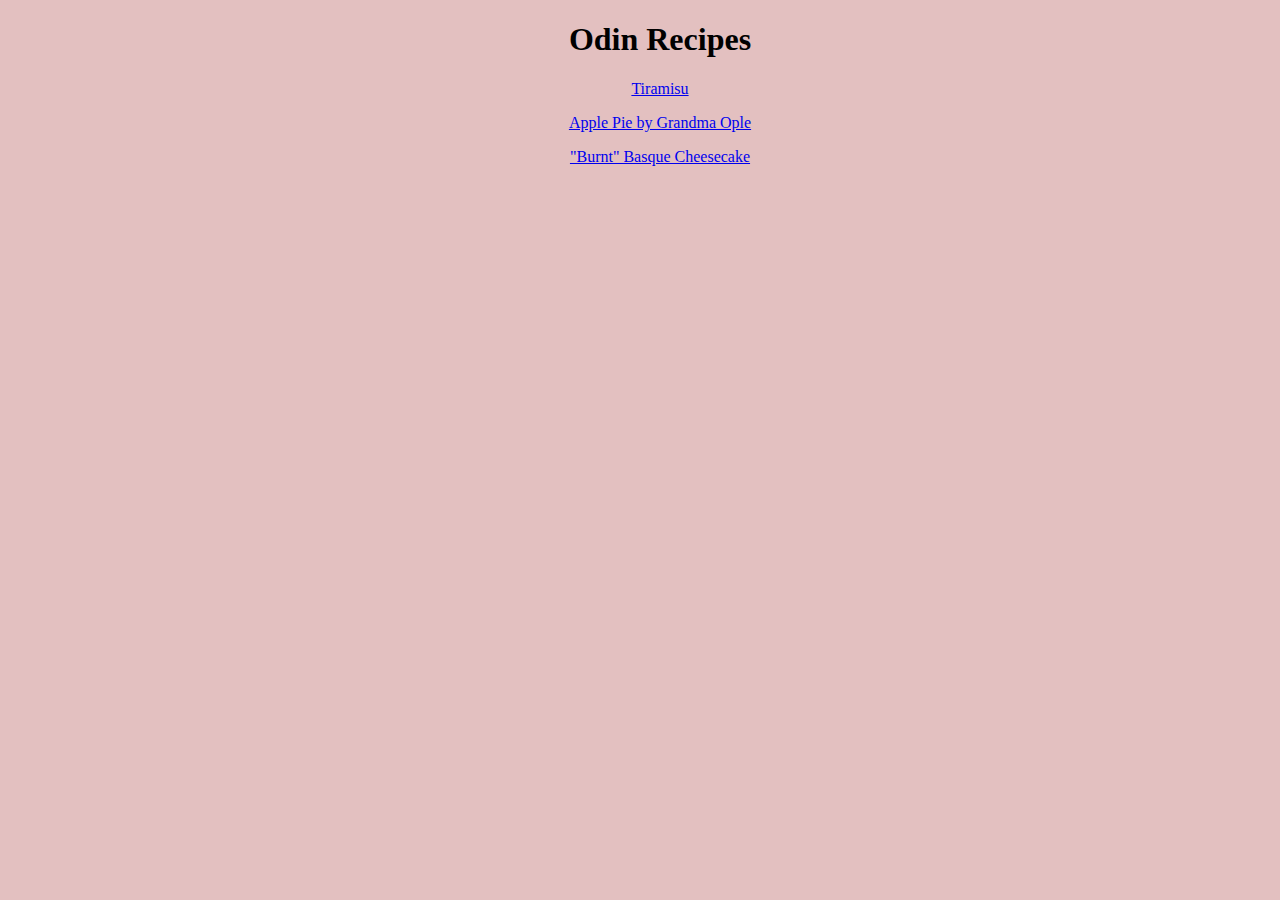
==== index.html @ 7e763281 "Add README.md and index.html and recipes/applepie.html and recipes/basquecheesecake.html and recipes" ====
<!DOCTYPE html>
<html lang="en">
  <head>
    <meta charset="UTF-8" />
    <meta name="viewport" content="width=device-width, initial-scale=1.0" />
    <title>Odin Recipes</title>
  </head>
  <body style="background-color: rgb(227, 192, 192)">
    <h1 style="text-align: center; margin-left: 40px">Odin Recipes</h1>
    <ul style="text-align: center" type="none">
      <li><a href="recipes/tiramisu.html">Tiramisu</a></li>
      <p></p>
      <li><a href="recipes/applepie.html">Apple Pie by Grandma Ople</a></li>
      <p></p>
      <li>
        <a href="recipes/basquecheesecake.html">"Burnt" Basque Cheesecake</a>
      </li>
    </ul>
  </body>
</html>
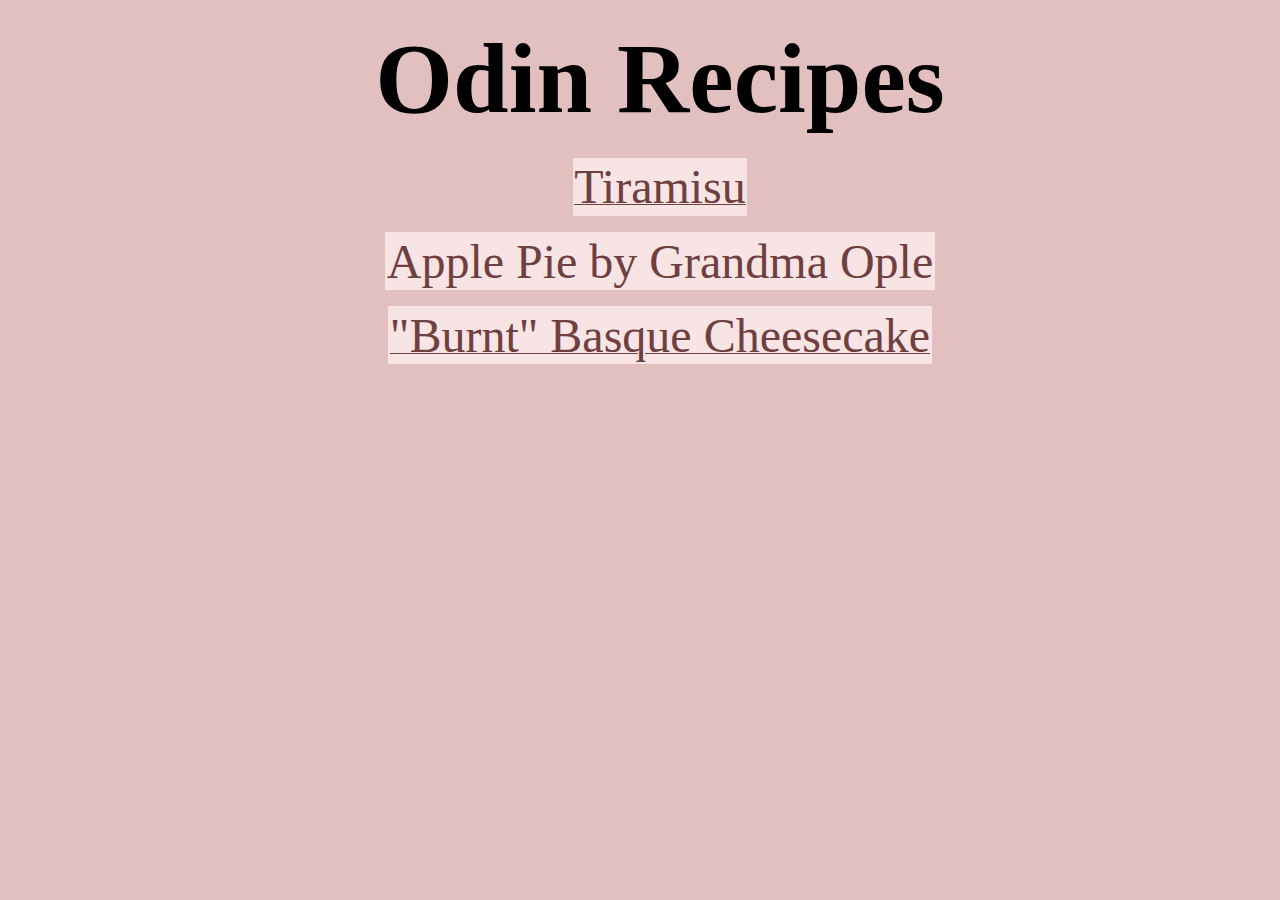
==== commit bc3319ef: "index.html" ====
--- a/index.html
+++ b/index.html
@@ -6,14 +6,48 @@
     <title>Odin Recipes</title>
   </head>
   <body style="background-color: rgb(227, 192, 192)">
-    <h1 style="text-align: center; margin-left: 40px">Odin Recipes</h1>
+    <h1 style="text-align: center; margin-left: 40px">
+      <span style="font-size: 100px">Odin Recipes</span>
+    </h1>
     <ul style="text-align: center" type="none">
-      <li><a href="recipes/tiramisu.html">Tiramisu</a></li>
-      <p></p>
-      <li><a href="recipes/applepie.html">Apple Pie by Grandma Ople</a></li>
+      <li>
+        <a
+          href="recipes/tiramisu.html"
+          style="
+            display: inline-block;
+            padding: 0.1em;
+            background-color: #f8e4e4;
+            color: #6e4040;
+          "
+          ><font size="10">Tiramisu</font></a
+        >
+      </li>
       <p></p>
       <li>
-        <a href="recipes/basquecheesecake.html">"Burnt" Basque Cheesecake</a>
+        <a
+          href="recipes/applepie.html"
+          style="
+            display: inline-block;
+            padding: 0.1em;
+            background-color: #f8e4e4;
+            text-decoration: none;
+            color: #6e4040;
+          "
+          ><font size="10">Apple Pie by Grandma Ople</font></a
+        >
+      </li>
+      <p></p>
+      <li>
+        <a
+          href="recipes/basquecheesecake.html"
+          style="
+            display: inline-block;
+            padding: 0.1em;
+            background-color: #f8e4e4;
+            color: #6e4040;
+          "
+          ><font size="10">"Burnt" Basque Cheesecake</font></a
+        >
       </li>
     </ul>
   </body>
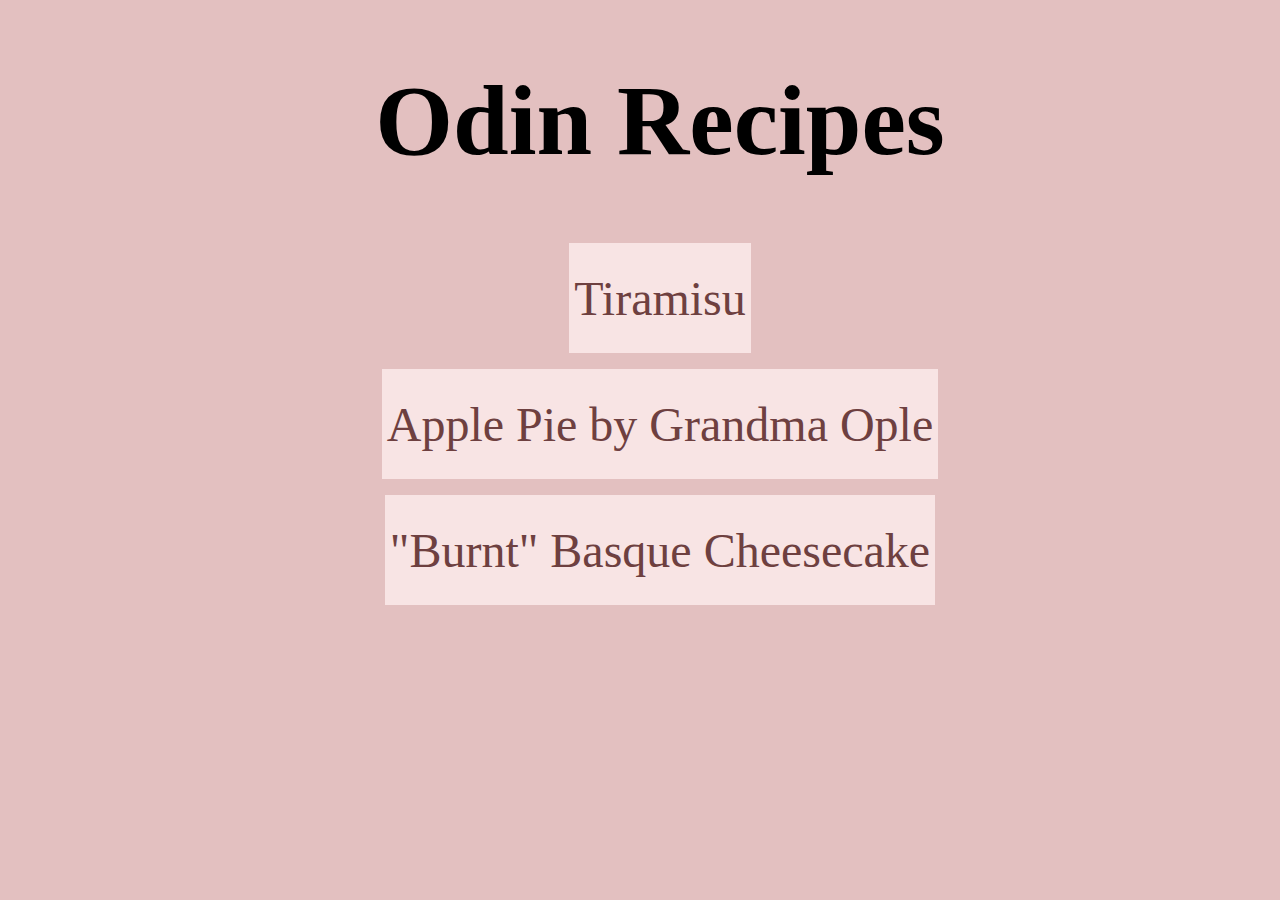
==== commit 54abdb0d: "Add style.css" ====
--- a/index.html
+++ b/index.html
@@ -4,6 +4,7 @@
     <meta charset="UTF-8" />
     <meta name="viewport" content="width=device-width, initial-scale=1.0" />
     <title>Odin Recipes</title>
+    <link rel="stylesheet" href="style.css" />
   </head>
   <body style="background-color: rgb(227, 192, 192)">
     <h1 style="text-align: center; margin-left: 40px">
--- a/style.css
+++ b/style.css
@@ -0,0 +1,28 @@
+body {
+  background-color: rgb(227, 192, 192);
+}
+* {
+  line-height: 2;
+}
+h1 {
+  text-align: center;
+  margin-left: 40px;
+}
+
+ul {
+  text-align: center;
+  list-style-type: none;
+}
+
+li a {
+  padding: 0.1em;
+  background-color: #bd71711b;
+  color: #6f7649;
+  font-size: 50px;
+  text-decoration: none;
+}
+
+li a:hover {
+  text-decoration: underline;
+  background-color: rgba(223, 207, 207, 0.76);
+}
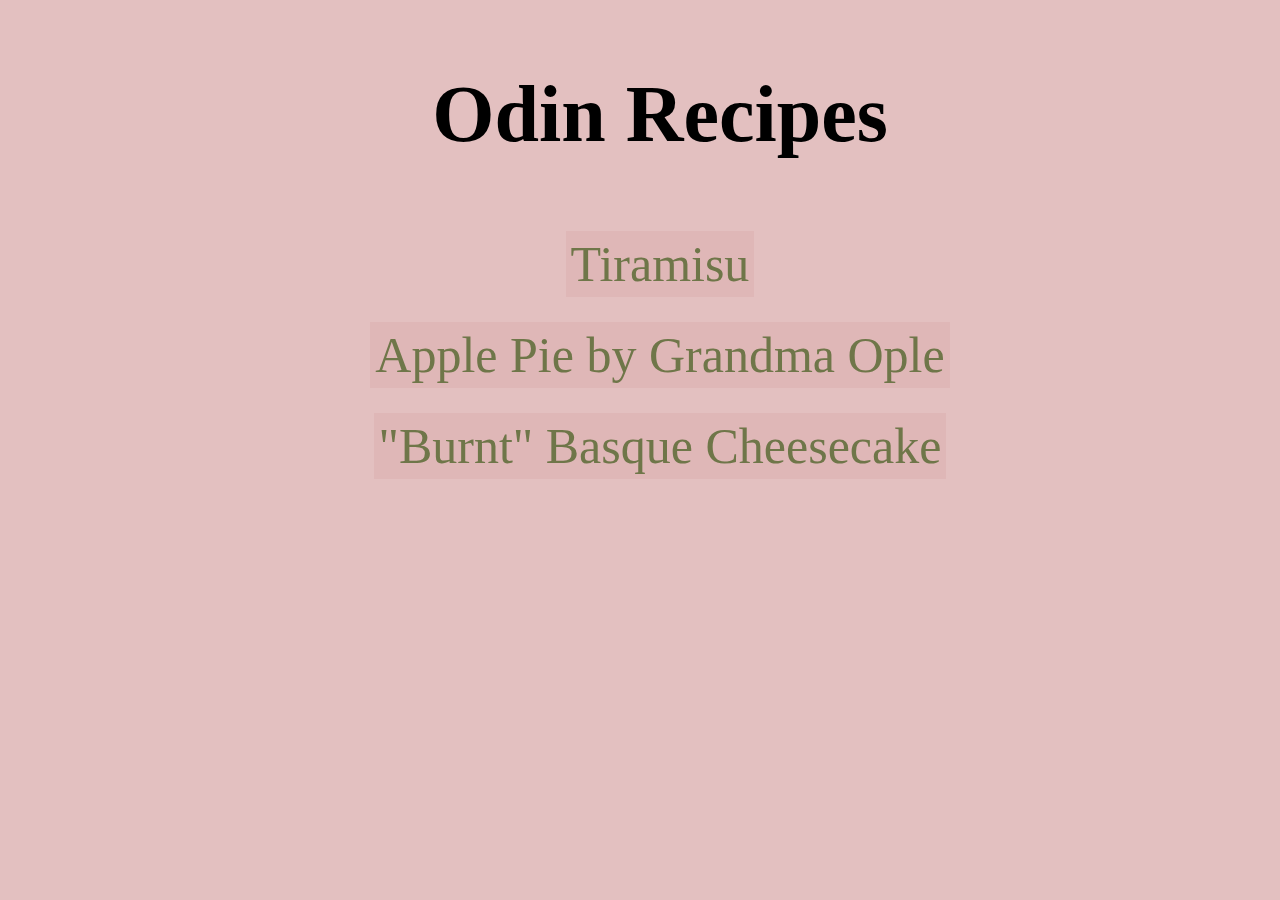
==== commit 1c2e44dd: "add style.css" ====
--- a/index.html
+++ b/index.html
@@ -7,48 +7,18 @@
     <link rel="stylesheet" href="style.css" />
   </head>
   <body style="background-color: rgb(227, 192, 192)">
-    <h1 style="text-align: center; margin-left: 40px">
-      <span style="font-size: 100px">Odin Recipes</span>
-    </h1>
+    <h1 style="text-align: center; margin-left: 40px">Odin Recipes</h1>
     <ul style="text-align: center" type="none">
       <li>
-        <a
-          href="recipes/tiramisu.html"
-          style="
-            display: inline-block;
-            padding: 0.1em;
-            background-color: #f8e4e4;
-            color: #6e4040;
-          "
-          ><font size="10">Tiramisu</font></a
-        >
+        <a href="recipes/tiramisu.html">Tiramisu</a>
       </li>
       <p></p>
       <li>
-        <a
-          href="recipes/applepie.html"
-          style="
-            display: inline-block;
-            padding: 0.1em;
-            background-color: #f8e4e4;
-            text-decoration: none;
-            color: #6e4040;
-          "
-          ><font size="10">Apple Pie by Grandma Ople</font></a
-        >
+        <a href="recipes/applepie.html">Apple Pie by Grandma Ople</a>
       </li>
       <p></p>
       <li>
-        <a
-          href="recipes/basquecheesecake.html"
-          style="
-            display: inline-block;
-            padding: 0.1em;
-            background-color: #f8e4e4;
-            color: #6e4040;
-          "
-          ><font size="10">"Burnt" Basque Cheesecake</font></a
-        >
+        <a href="recipes/basquecheesecake.html">"Burnt" Basque Cheesecake</a>
       </li>
     </ul>
   </body>
--- a/style.css
+++ b/style.css
@@ -2,11 +2,12 @@
   background-color: rgb(227, 192, 192);
 }
 * {
-  line-height: 2;
+  line-height: 1.5;
 }
 h1 {
   text-align: center;
   margin-left: 40px;
+  font-size: 80px;
 }
 
 ul {
